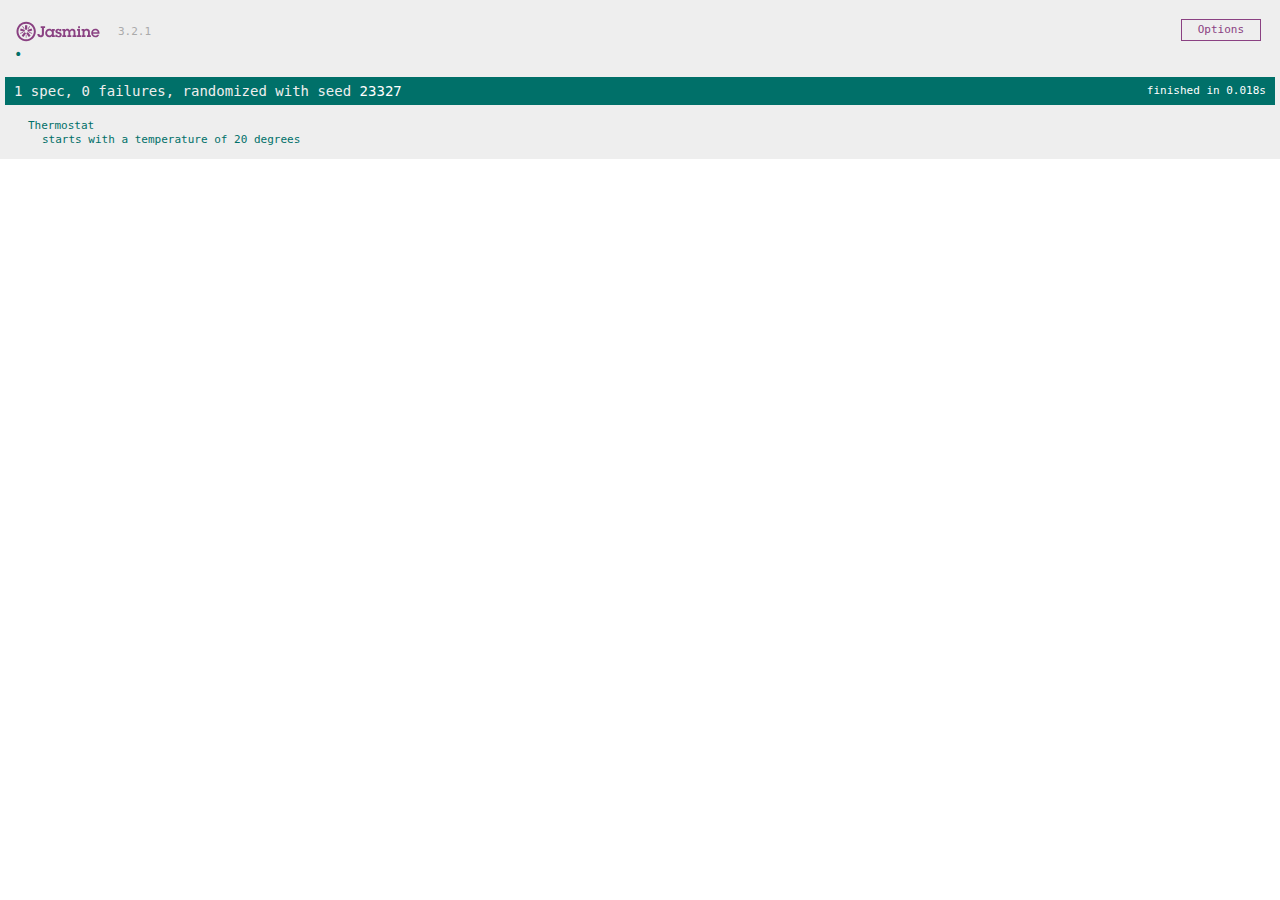
==== SpecRunner.html @ 4db1d959 "Setting the temperature to 20" ====
<!DOCTYPE html>
<html>
<head>
  <meta charset="utf-8">
  <title>Jasmine Spec Runner v3.2.1</title>

  <link rel="shortcut icon" type="image/png" href="lib/jasmine-3.2.1/jasmine_favicon.png">
  <link rel="stylesheet" href="lib/jasmine-3.2.1/jasmine.css">

  <script src="lib/jasmine-3.2.1/jasmine.js"></script>
  <script src="lib/jasmine-3.2.1/jasmine-html.js"></script>
  <script src="lib/jasmine-3.2.1/boot.js"></script>

  <!-- include source files here... -->
  <script src="src/Thermostat.js"></script>
  

  <!-- include spec files here... -->
  <script src="spec/SpecHelper.js"></script>
  <script src="spec/ThermostatSpec.js"></script>

</head>

<body>
</body>
</html>
---- lib/jasmine-3.2.1/jasmine.css ----
body { overflow-y: scroll; }

.jasmine_html-reporter { background-color: #eee; padding: 5px; margin: -8px; font-size: 11px; font-family: Monaco, "Lucida Console", monospace; line-height: 14px; color: #333; }
.jasmine_html-reporter a { text-decoration: none; }
.jasmine_html-reporter a:hover { text-decoration: underline; }
.jasmine_html-reporter p, .jasmine_html-reporter h1, .jasmine_html-reporter h2, .jasmine_html-reporter h3, .jasmine_html-reporter h4, .jasmine_html-reporter h5, .jasmine_html-reporter h6 { margin: 0; line-height: 14px; }
.jasmine_html-reporter .jasmine-banner, .jasmine_html-reporter .jasmine-symbol-summary, .jasmine_html-reporter .jasmine-summary, .jasmine_html-reporter .jasmine-result-message, .jasmine_html-reporter .jasmine-spec .jasmine-description, .jasmine_html-reporter .jasmine-spec-detail .jasmine-description, .jasmine_html-reporter .jasmine-alert .jasmine-bar, .jasmine_html-reporter .jasmine-stack-trace { padding-left: 9px; padding-right: 9px; }
.jasmine_html-reporter .jasmine-banner { position: relative; }
.jasmine_html-reporter .jasmine-banner .jasmine-title { background: url('[data-uri]') no-repeat; background: url('[data-uri]') no-repeat, none; -moz-background-size: 100%; -o-background-size: 100%; -webkit-background-size: 100%; background-size: 100%; display: block; float: left; width: 90px; height: 25px; }
.jasmine_html-reporter .jasmine-banner .jasmine-version { margin-left: 14px; position: relative; top: 6px; }
.jasmine_html-reporter #jasmine_content { position: fixed; right: 100%; }
.jasmine_html-reporter .jasmine-version { color: #aaa; }
.jasmine_html-reporter .jasmine-banner { margin-top: 14px; }
.jasmine_html-reporter .jasmine-duration { color: #fff; float: right; line-height: 28px; padding-right: 9px; }
.jasmine_html-reporter .jasmine-symbol-summary { overflow: hidden; *zoom: 1; margin: 14px 0; }
.jasmine_html-reporter .jasmine-symbol-summary li { display: inline-block; height: 10px; width: 14px; font-size: 16px; }
.jasmine_html-reporter .jasmine-symbol-summary li.jasmine-passed { font-size: 14px; }
.jasmine_html-reporter .jasmine-symbol-summary li.jasmine-passed:before { color: #007069; content: "\02022"; }
.jasmine_html-reporter .jasmine-symbol-summary li.jasmine-failed { line-height: 9px; }
.jasmine_html-reporter .jasmine-symbol-summary li.jasmine-failed:before { color: #ca3a11; content: "\d7"; font-weight: bold; margin-left: -1px; }
.jasmine_html-reporter .jasmine-symbol-summary li.jasmine-excluded { font-size: 14px; }
.jasmine_html-reporter .jasmine-symbol-summary li.jasmine-excluded:before { color: #bababa; content: "\02022"; }
.jasmine_html-reporter .jasmine-symbol-summary li.jasmine-excluded-no-display { font-size: 14px; display: none; }
.jasmine_html-reporter .jasmine-symbol-summary li.jasmine-pending { line-height: 17px; }
.jasmine_html-reporter .jasmine-symbol-summary li.jasmine-pending:before { color: #ba9d37; content: "*"; }
.jasmine_html-reporter .jasmine-symbol-summary li.jasmine-empty { font-size: 14px; }
.jasmine_html-reporter .jasmine-symbol-summary li.jasmine-empty:before { color: #ba9d37; content: "\02022"; }
.jasmine_html-reporter .jasmine-run-options { float: right; margin-right: 5px; border: 1px solid #8a4182; color: #8a4182; position: relative; line-height: 20px; }
.jasmine_html-reporter .jasmine-run-options .jasmine-trigger { cursor: pointer; padding: 8px 16px; }
.jasmine_html-reporter .jasmine-run-options .jasmine-payload { position: absolute; display: none; right: -1px; border: 1px solid #8a4182; background-color: #eee; white-space: nowrap; padding: 4px 8px; }
.jasmine_html-reporter .jasmine-run-options .jasmine-payload.jasmine-open { display: block; }
.jasmine_html-reporter .jasmine-bar { line-height: 28px; font-size: 14px; display: block; color: #eee; }
.jasmine_html-reporter .jasmine-bar.jasmine-failed, .jasmine_html-reporter .jasmine-bar.jasmine-errored { background-color: #ca3a11; border-bottom: 1px solid #eee; }
.jasmine_html-reporter .jasmine-bar.jasmine-passed { background-color: #007069; }
.jasmine_html-reporter .jasmine-bar.jasmine-incomplete { background-color: #bababa; }
.jasmine_html-reporter .jasmine-bar.jasmine-skipped { background-color: #bababa; }
.jasmine_html-reporter .jasmine-bar.jasmine-warning { background-color: #ba9d37; color: #333; }
.jasmine_html-reporter .jasmine-bar.jasmine-menu { background-color: #fff; color: #aaa; }
.jasmine_html-reporter .jasmine-bar.jasmine-menu a { color: #333; }
.jasmine_html-reporter .jasmine-bar a { color: white; }
.jasmine_html-reporter.jasmine-spec-list .jasmine-bar.jasmine-menu.jasmine-failure-list, .jasmine_html-reporter.jasmine-spec-list .jasmine-results .jasmine-failures { display: none; }
.jasmine_html-reporter.jasmine-failure-list .jasmine-bar.jasmine-menu.jasmine-spec-list, .jasmine_html-reporter.jasmine-failure-list .jasmine-summary { display: none; }
.jasmine_html-reporter .jasmine-results { margin-top: 14px; }
.jasmine_html-reporter .jasmine-summary { margin-top: 14px; }
.jasmine_html-reporter .jasmine-summary ul { list-style-type: none; margin-left: 14px; padding-top: 0; padding-left: 0; }
.jasmine_html-reporter .jasmine-summary ul.jasmine-suite { margin-top: 7px; margin-bottom: 7px; }
.jasmine_html-reporter .jasmine-summary li.jasmine-passed a { color: #007069; }
.jasmine_html-reporter .jasmine-summary li.jasmine-failed a { color: #ca3a11; }
.jasmine_html-reporter .jasmine-summary li.jasmine-empty a { color: #ba9d37; }
.jasmine_html-reporter .jasmine-summary li.jasmine-pending a { color: #ba9d37; }
.jasmine_html-reporter .jasmine-summary li.jasmine-excluded a { color: #bababa; }
.jasmine_html-reporter .jasmine-description + .jasmine-suite { margin-top: 0; }
.jasmine_html-reporter .jasmine-suite { margin-top: 14px; }
.jasmine_html-reporter .jasmine-suite a { color: #333; }
.jasmine_html-reporter .jasmine-failures .jasmine-spec-detail { margin-bottom: 28px; }
.jasmine_html-reporter .jasmine-failures .jasmine-spec-detail .jasmine-description { background-color: #ca3a11; color: white; }
.jasmine_html-reporter .jasmine-failures .jasmine-spec-detail .jasmine-description a { color: white; }
.jasmine_html-reporter .jasmine-result-message { padding-top: 14px; color: #333; white-space: pre-wrap; }
.jasmine_html-reporter .jasmine-result-message span.jasmine-result { display: block; }
.jasmine_html-reporter .jasmine-stack-trace { margin: 5px 0 0 0; max-height: 224px; overflow: auto; line-height: 18px; color: #666; border: 1px solid #ddd; background: white; white-space: pre; }
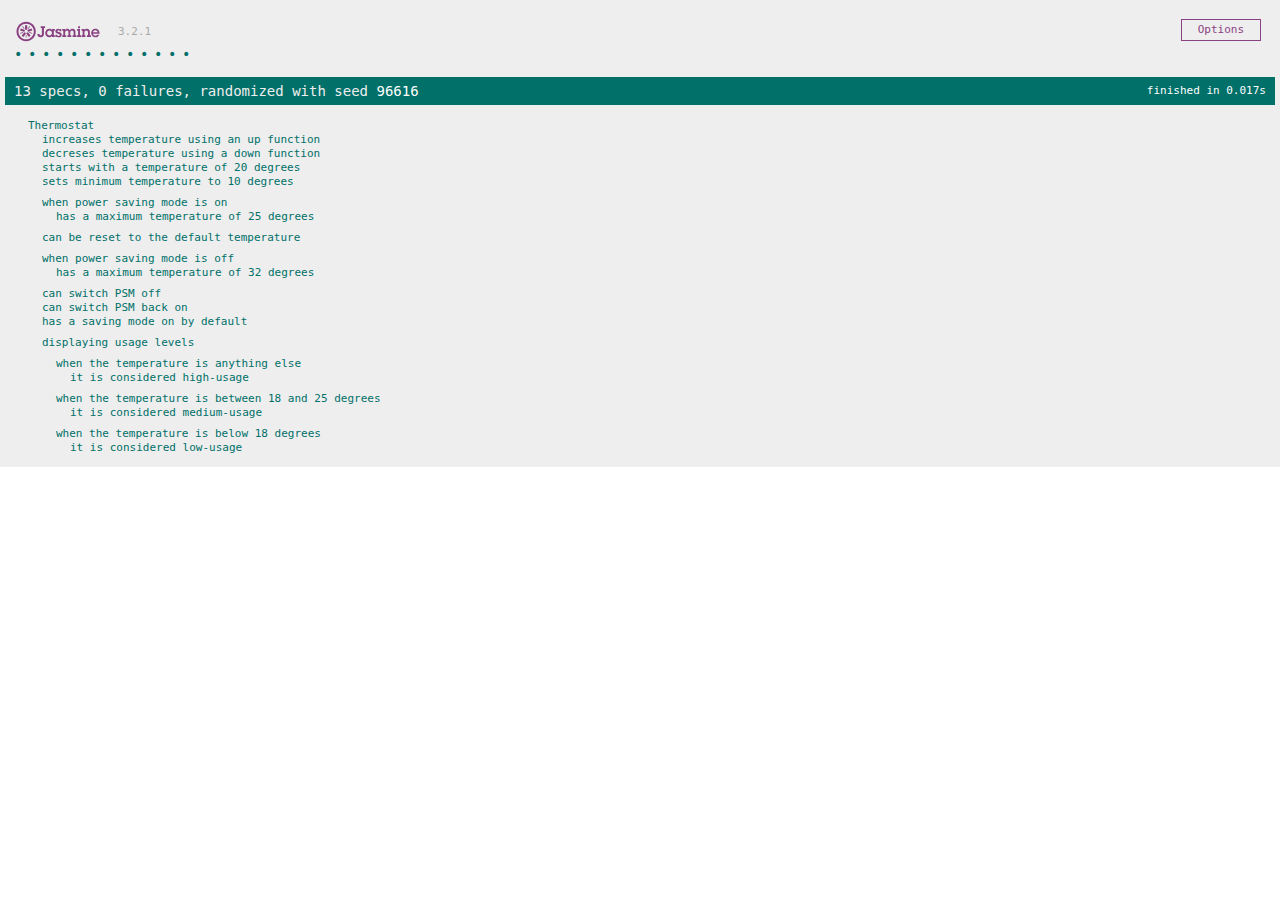
==== commit 79be639c: "Using sinatra to save the state" ====
--- a/SpecRunner.html
+++ b/SpecRunner.html
@@ -12,8 +12,8 @@
   <script src="lib/jasmine-3.2.1/boot.js"></script>
 
   <!-- include source files here... -->
-  <script src="src/Thermostat.js"></script>
-  
+  <script src="public/Thermostat.js"></script>
+
 
   <!-- include spec files here... -->
   <script src="spec/SpecHelper.js"></script>
